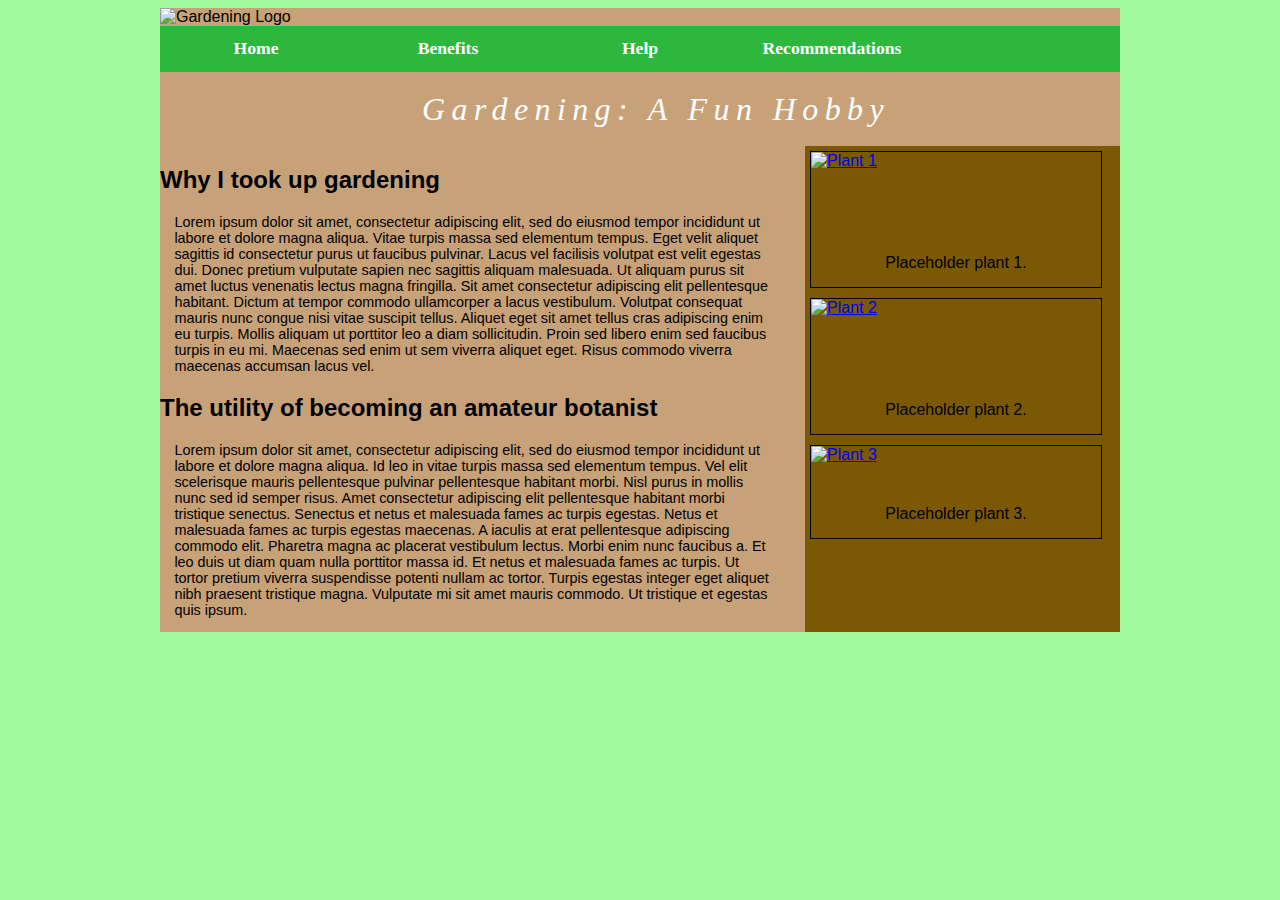
==== index.html @ bd740b8f "Add files via upload" ====
<!DOCTYPE html>
<html lang="en">
<head>
	<meta charset="utf-8" />
    <title>Gardening: A Fun Hobby</title>
    <link href="main.css" rel="stylesheet" />
	
</head>

<body>
	<header>
		<img src="coollogo_com-194862333.png" alt="Gardening Logo" />
		<nav>
			<ul>
				<li><a href="index.html">Home</a></li>
				<li> <a href="#">Benefits</a></li>
				<li> <a href="help.html">Help</a></li>
				<li> <a href="#">Recommendations</a></li>
			</ul>
		</nav>
		<h1>Gardening: A Fun Hobby</h1>
	</header>
	
	<section>
		<article>
			<h2>Why I took up gardening</h2>
			<p>Lorem ipsum dolor sit amet, consectetur adipiscing elit, sed do eiusmod tempor incididunt ut labore et dolore magna aliqua. Vitae turpis massa sed elementum tempus. Eget velit aliquet sagittis id consectetur purus ut faucibus pulvinar. Lacus vel facilisis volutpat est velit egestas dui. Donec pretium vulputate sapien nec sagittis aliquam malesuada. Ut aliquam purus sit amet luctus venenatis lectus magna fringilla. Sit amet consectetur adipiscing elit pellentesque habitant. Dictum at tempor commodo ullamcorper a lacus vestibulum. Volutpat consequat mauris nunc congue nisi vitae suscipit tellus. Aliquet eget sit amet tellus cras adipiscing enim eu turpis. Mollis aliquam ut porttitor leo a diam sollicitudin. Proin sed libero enim sed faucibus turpis in eu mi. Maecenas sed enim ut sem viverra aliquet eget. Risus commodo viverra maecenas accumsan lacus vel.</p>
		</article>
		
		<article>
			<h2>The utility of becoming an amateur botanist</h2>
			<p>Lorem ipsum dolor sit amet, consectetur adipiscing elit, sed do eiusmod tempor incididunt ut labore et dolore magna aliqua. Id leo in vitae turpis massa sed elementum tempus. Vel elit scelerisque mauris pellentesque pulvinar pellentesque habitant morbi. Nisl purus in mollis nunc sed id semper risus. Amet consectetur adipiscing elit pellentesque habitant morbi tristique senectus. Senectus et netus et malesuada fames ac turpis egestas. Netus et malesuada fames ac turpis egestas maecenas. A iaculis at erat pellentesque adipiscing commodo elit. Pharetra magna ac placerat vestibulum lectus. Morbi enim nunc faucibus a. Et leo duis ut diam quam nulla porttitor massa id. Et netus et malesuada fames ac turpis. Ut tortor pretium viverra suspendisse potenti nullam ac tortor. Turpis egestas integer eget aliquet nibh praesent tristique magna. Vulputate mi sit amet mauris commodo. Ut tristique et egestas quis ipsum.</p>
		</article>
	</section>
	
<aside>
			<div class="gallery">
				<a target="_blank" href="24012274392_8faa8ff3af_c.jpg">
					<img src="24012274392_8faa8ff3af_c.jpg" alt="Plant 1" width="500" height="150">
				</a>
				<div class="desc">Placeholder plant 1.</div>
			</div>
			
			<div class="gallery">
				<a target="_blank" href="5378475530_2c870291be_c.jpg">
					<img src="5378475530_2c870291be_c.jpg" alt="Plant 2" width="500" height="150">
				</a>
				<div class="desc">Placeholder plant 2.</div>
			</div>
		
			<div class="gallery">
				<a target="_blank" href="3250258780_5939a1ef1f_c.jpg">
					<img src="3250258780_5939a1ef1f_c.jpg" alt="Plant 3" width="1000" height="150">
				</a>
				<div class="desc">Placeholder plant 3.</div>
			</div>
</aside>
</body>
</html>
---- main.css ----
@charset "utf-8";

html {
   background-color: #a1fa9d;
}

body {
	display: grid;
	grid-template-columns: 2fr 1fr;
	grid-template-areas: "header"
						 "articles aside";
	grid-column-gap: 15px;
	margin-left: auto;
	margin-right: auto;
	width: 95%;
	max-width: 960px;
	min-width: 640px;
	background-color: #c7a177;
	font-family: "Helvetica", "Calibri", "Palatino Linotype";  
}

body > header {
	grid-row: 1;
	grid-column: 1/-1;
}

body > header > img {
	display: block;
	width: 100%;
}

body > header > nav li {
   width: 20%;
}

nav > ul {
	background-color: #2db83d;
	list-style-type: none;
	padding: 0;
	margin: 0;
	overflow: hidden;
}

nav > ul > li {
	float: left;
}

nav > ul > li a {
	display: block;
	color: white;
	font: bold 1.1em/1.0em Calibri;
	text-align: center;
	padding: 14px 16px;
	text-decoration: none;
}

nav > ul > li a:hover {
	background-color: #0FA33E
} 

h1 {
	text-indent: 1em;
}

body > header > h1 {
	font: italic 2.0em/1.0em Palatino Linotype;
	letter-spacing: 0.2em;
	text-align: center;
	color: white;
}

p {
	margin: 1em;
	font-size: 0.9em;
}

img {
	width: 100%;
	display: block;
}

aside {
	background-color: #7b5904;
	padding-bottom: 1em;
}

textarea {
  width: 100%;
  height: 150px;
  padding: 12px 20px;
  box-sizing: border-box;
  border-radius: 4px;
  resize: none;
}

input[type=submit], input[type=reset] {
	background-color: #2db83d;
	color: white;
	border: none;
	padding: 16px 12px;
	margin: 4px 2px;
	cursor: pointer;
}

form {
	background-color: #7b5904;
	color: white;
}

form > textarea {
	background-color: #d4f1f9;
}

form > input {
	background-color: #d4f1f9;
}

div.gallery {
	margin: 5px;
	border: 1px solid #000;
	float: left;
	width: 290px;
}

div.gallery img {
	width: 100%;
	height: auto;
}

div.desc {
	padding: 15px;
	text-align: center;
}

.accordion {
	background-color: #7b5904;
	color: black;
	cursor: pointer;
	padding: 18px;
	width: 100%;
	text-align: left;
	border: none;
	outline: none;
}

.accordion-body {
	background-color: #d4f1f9;
	color: black;
	cursor: pointer;
	padding: 4px;
	text-align: left;
}

.accordion-button {
	background-color: #2db83d;
	color: #FFF;
}

.card {
	background-color: #d4f1f9;
	margin: 5px;
	border: 1px solid #000;
	float: left;
	width: 290px;
}

.card-title {
	text-align: center;
	color: black;
}

.card-text {
	text-align: left;
	color: black;
	padding: 4px;
}
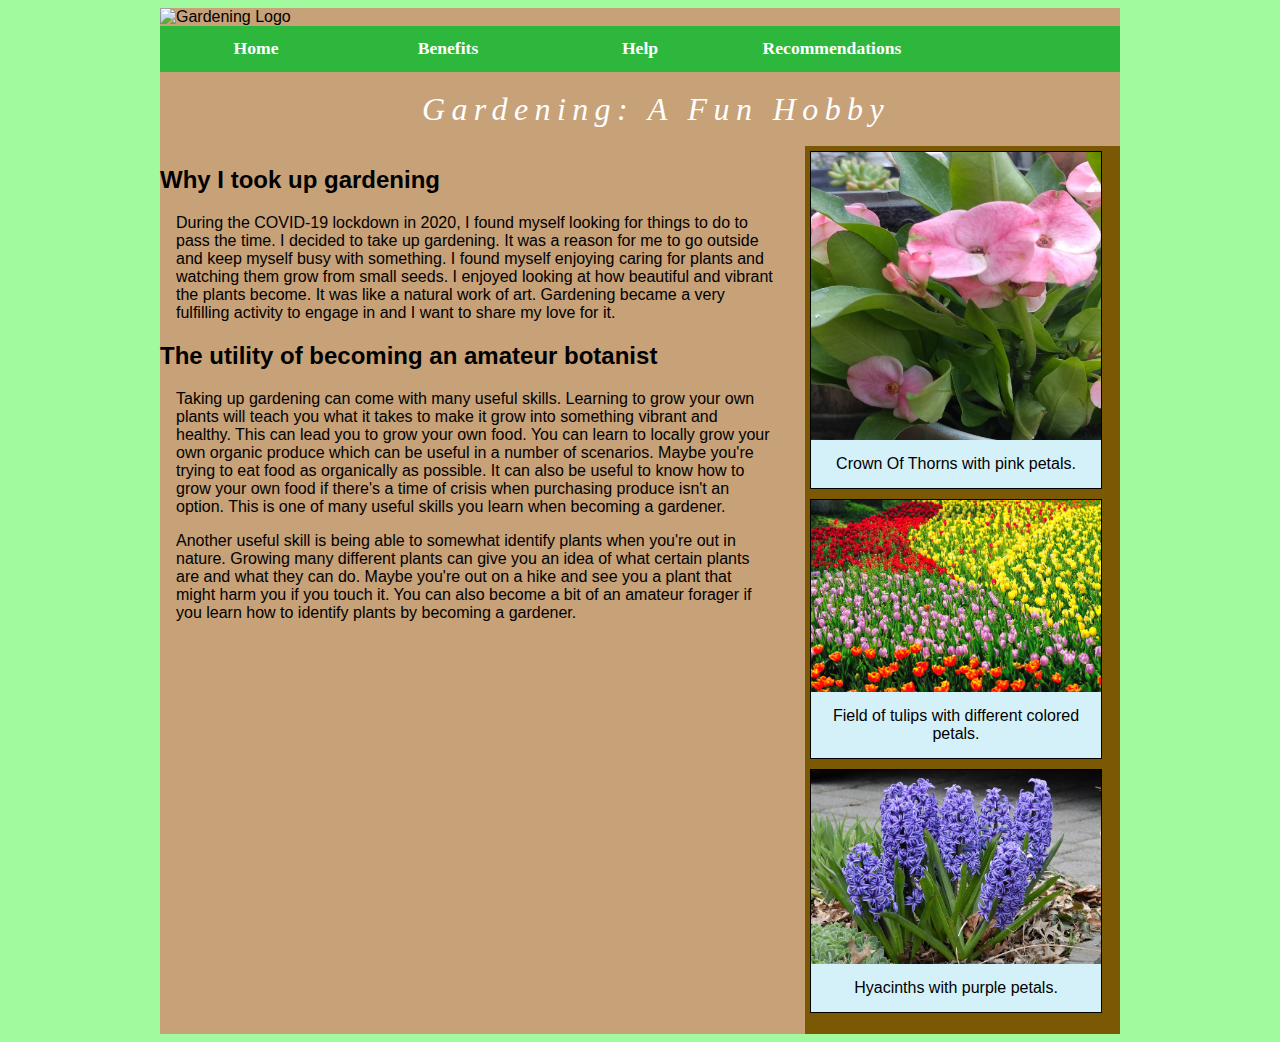
==== commit 1fa03a30: "Add files via upload" ====
--- a/index.html
+++ b/index.html
@@ -4,7 +4,6 @@
 	<meta charset="utf-8" />
     <title>Gardening: A Fun Hobby</title>
     <link href="main.css" rel="stylesheet" />
-	
 </head>
 
 <body>
@@ -13,9 +12,9 @@
 		<nav>
 			<ul>
 				<li><a href="index.html">Home</a></li>
-				<li> <a href="#">Benefits</a></li>
+				<li> <a href="benefits.html">Benefits</a></li>
 				<li> <a href="help.html">Help</a></li>
-				<li> <a href="#">Recommendations</a></li>
+				<li> <a href="recommendations.html">Recommendations</a></li>
 			</ul>
 		</nav>
 		<h1>Gardening: A Fun Hobby</h1>
@@ -24,35 +23,36 @@
 	<section>
 		<article>
 			<h2>Why I took up gardening</h2>
-			<p>Lorem ipsum dolor sit amet, consectetur adipiscing elit, sed do eiusmod tempor incididunt ut labore et dolore magna aliqua. Vitae turpis massa sed elementum tempus. Eget velit aliquet sagittis id consectetur purus ut faucibus pulvinar. Lacus vel facilisis volutpat est velit egestas dui. Donec pretium vulputate sapien nec sagittis aliquam malesuada. Ut aliquam purus sit amet luctus venenatis lectus magna fringilla. Sit amet consectetur adipiscing elit pellentesque habitant. Dictum at tempor commodo ullamcorper a lacus vestibulum. Volutpat consequat mauris nunc congue nisi vitae suscipit tellus. Aliquet eget sit amet tellus cras adipiscing enim eu turpis. Mollis aliquam ut porttitor leo a diam sollicitudin. Proin sed libero enim sed faucibus turpis in eu mi. Maecenas sed enim ut sem viverra aliquet eget. Risus commodo viverra maecenas accumsan lacus vel.</p>
+			<p>During the COVID-19 lockdown in 2020, I found myself looking for things to do to pass the time. I decided to take up gardening. It was a reason for me to go outside and keep myself busy with something. I found myself enjoying caring for plants and watching them grow from small seeds. I enjoyed looking at how beautiful and vibrant the plants become. It was like a natural work of art. Gardening became a very fulfilling activity to engage in and I want to share my love for it.</p>
 		</article>
 		
 		<article>
 			<h2>The utility of becoming an amateur botanist</h2>
-			<p>Lorem ipsum dolor sit amet, consectetur adipiscing elit, sed do eiusmod tempor incididunt ut labore et dolore magna aliqua. Id leo in vitae turpis massa sed elementum tempus. Vel elit scelerisque mauris pellentesque pulvinar pellentesque habitant morbi. Nisl purus in mollis nunc sed id semper risus. Amet consectetur adipiscing elit pellentesque habitant morbi tristique senectus. Senectus et netus et malesuada fames ac turpis egestas. Netus et malesuada fames ac turpis egestas maecenas. A iaculis at erat pellentesque adipiscing commodo elit. Pharetra magna ac placerat vestibulum lectus. Morbi enim nunc faucibus a. Et leo duis ut diam quam nulla porttitor massa id. Et netus et malesuada fames ac turpis. Ut tortor pretium viverra suspendisse potenti nullam ac tortor. Turpis egestas integer eget aliquet nibh praesent tristique magna. Vulputate mi sit amet mauris commodo. Ut tristique et egestas quis ipsum.</p>
+			<p>Taking up gardening can come with many useful skills. Learning to grow your own plants will teach you what it takes to make it grow into something vibrant and healthy. This can lead you to grow your own food. You can learn to locally grow your own organic produce which can be useful in a number of scenarios. Maybe you're trying to eat food as organically as possible. It can also be useful to know how to grow your own food if there's a time of crisis when purchasing produce isn't an option. This is one of many useful skills you learn when becoming a gardener.</p>
+			<p>Another useful skill is being able to somewhat identify plants when you're out in nature. Growing many different plants can give you an idea of what certain plants are and what they can do. Maybe you're out on a hike and see you a plant that might harm you if you touch it. You can also become a bit of an amateur forager if you learn how to identify plants by becoming a gardener.</p>
 		</article>
 	</section>
 	
 <aside>
 			<div class="gallery">
-				<a target="_blank" href="24012274392_8faa8ff3af_c.jpg">
-					<img src="24012274392_8faa8ff3af_c.jpg" alt="Plant 1" width="500" height="150">
+				<a target="_blank" href="crownofthorns.jpg">
+					<img src="crownofthorns.jpg" alt="Crown of Thorns">
 				</a>
-				<div class="desc">Placeholder plant 1.</div>
+				<div class="desc">Crown Of Thorns with pink petals.</div>
 			</div>
 			
 			<div class="gallery">
-				<a target="_blank" href="5378475530_2c870291be_c.jpg">
-					<img src="5378475530_2c870291be_c.jpg" alt="Plant 2" width="500" height="150">
+				<a target="_blank" href="7060136493_c3b2ed1608_c.jpg">
+					<img src="7060136493_c3b2ed1608_c.jpg" alt="Tulip field">
 				</a>
-				<div class="desc">Placeholder plant 2.</div>
+				<div class="desc">Field of tulips with different colored petals.</div>
 			</div>
 		
 			<div class="gallery">
-				<a target="_blank" href="3250258780_5939a1ef1f_c.jpg">
-					<img src="3250258780_5939a1ef1f_c.jpg" alt="Plant 3" width="1000" height="150">
+				<a target="_blank" href="34102139666_92584e873a_c.jpg">
+					<img src="34102139666_92584e873a_c.jpg" alt="Hyacinths">
 				</a>
-				<div class="desc">Placeholder plant 3.</div>
+				<div class="desc">Hyacinths with purple petals.</div>
 			</div>
 </aside>
 </body>
--- a/main.css
+++ b/main.css
@@ -71,7 +71,7 @@
 
 p {
 	margin: 1em;
-	font-size: 0.9em;
+	font-size: 1.0em;
 }
 
 img {
@@ -130,47 +130,7 @@
 div.desc {
 	padding: 15px;
 	text-align: center;
+	color: black;
+	background-color: #d4f1f9;
 }
 
-.accordion {
-	background-color: #7b5904;
-	color: black;
-	cursor: pointer;
-	padding: 18px;
-	width: 100%;
-	text-align: left;
-	border: none;
-	outline: none;
-}
-
-.accordion-body {
-	background-color: #d4f1f9;
-	color: black;
-	cursor: pointer;
-	padding: 4px;
-	text-align: left;
-}
-
-.accordion-button {
-	background-color: #2db83d;
-	color: #FFF;
-}
-
-.card {
-	background-color: #d4f1f9;
-	margin: 5px;
-	border: 1px solid #000;
-	float: left;
-	width: 290px;
-}
-
-.card-title {
-	text-align: center;
-	color: black;
-}
-
-.card-text {
-	text-align: left;
-	color: black;
-	padding: 4px;
-}